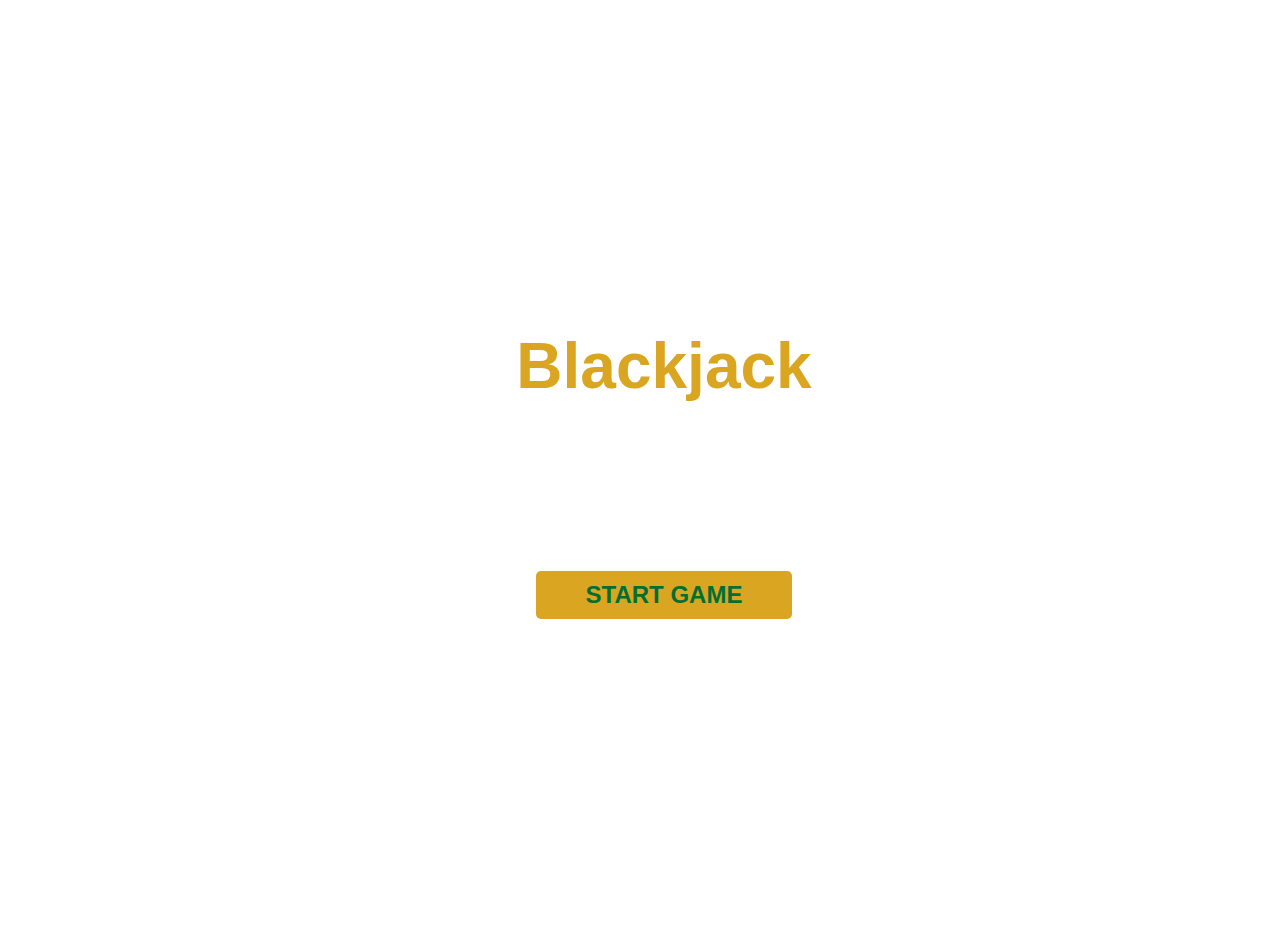
==== blackjack_game/index.html @ e66e3d05 "setting the UI" ====
<!DOCTYPE html>
<html>
    <head>
        <meta charset="UTF-8">
        <title>Blackjack</title>
        <link rel="stylesheet" href="styles.css">
        <script defer src="app.js"></script>
    </head>
    <body>
        <h1>Blackjack</h1>
        <p id="message">Want to play a round?</p>
        <p id="cards">Cards:</p>
        <p id="sum">Sum:</p>
        <button>START GAME</button>
    </body>
</html>
---- blackjack_game/styles.css ----
* {
    margin: 12px;
    padding: 0;
}

body {
    height: 100vh;
    width: 100vw;
    background-image: url(https://github.com/scrimba/learn-javascript/blob/main/3.%20Build%20a%20Blackjack%20game/12.%20Add%20basic%20styling/images/table.png?raw=true);
    background-size: cover;
    display: flex;
    flex-direction: column;
    justify-content: center;
    align-items: center;
    font-family: 'Trebuchet MS', 'Lucida Sans Unicode', 'Lucida Grande', 'Lucida Sans', Arial, sans-serif;
    color: white;
    font-size: 1.3rem;
    font-weight: 700;
}

h1 {
    color: goldenrod;
    font-size: 4rem;
}

#message {
    font-style: italic;
}

button {
    background-color: goldenrod;
    color: #016f32;
    border: none;
    border-radius: 5px;
    padding: 10px 50px;
    font-size: 1.5rem;
    font-weight: 600;
}

button:hover {
    opacity: 80%;
}
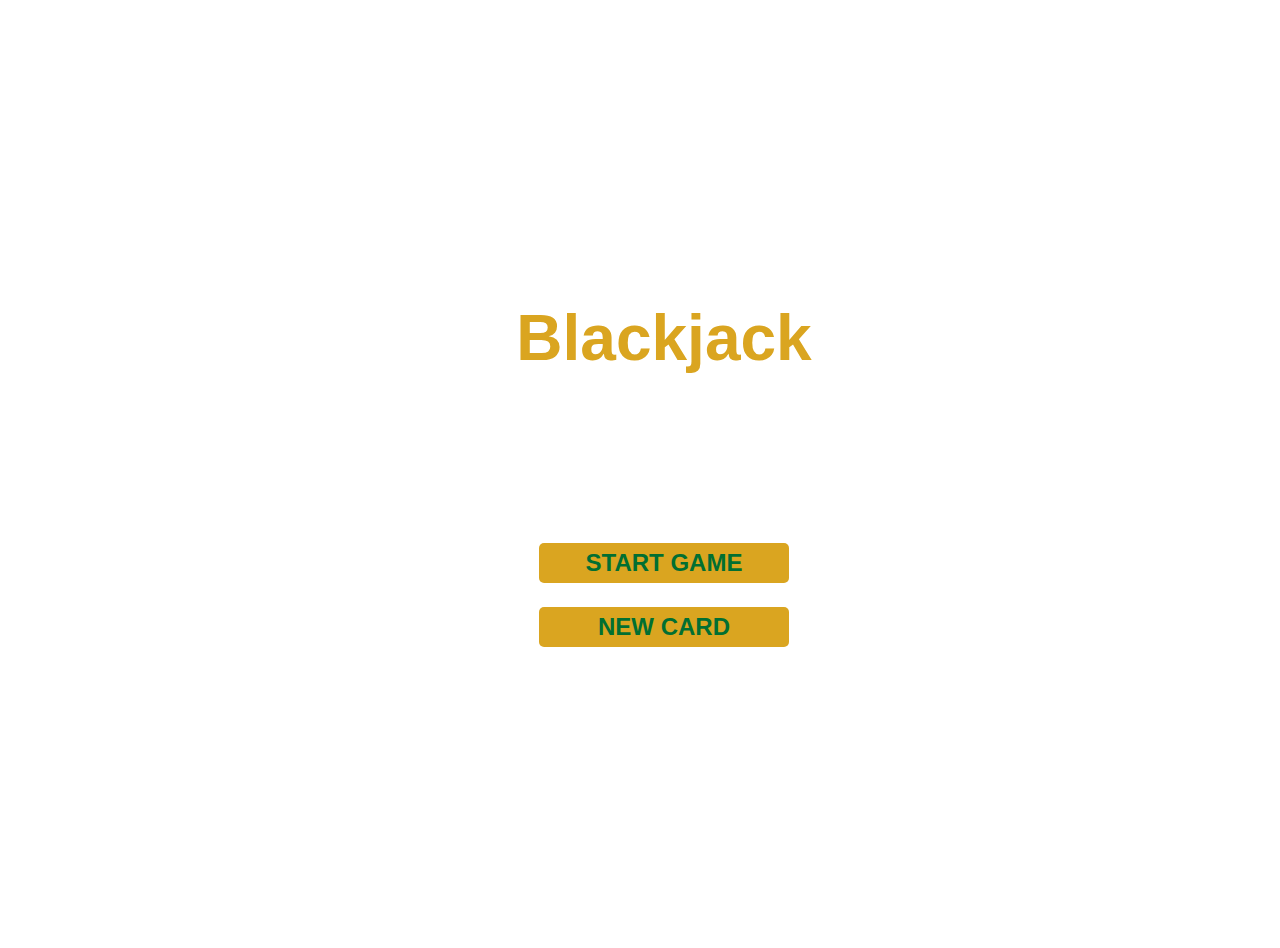
==== commit 612b3db3: "created new card button" ====
--- a/blackjack_game/index.html
+++ b/blackjack_game/index.html
@@ -11,6 +11,7 @@
         <p id="message">Want to play a round?</p>
         <p id="cards">Cards:</p>
         <p id="sum">Sum:</p>
-        <button>START GAME</button>
+        <button id="start-game">START GAME</button>
+        <button id="new-card">NEW CARD</button>
     </body>
 </html>--- a/blackjack_game/styles.css
+++ b/blackjack_game/styles.css
@@ -32,7 +32,8 @@
     color: #016f32;
     border: none;
     border-radius: 5px;
-    padding: 10px 50px;
+    width: 250px;
+    height: 40px;
     font-size: 1.5rem;
     font-weight: 600;
 }
